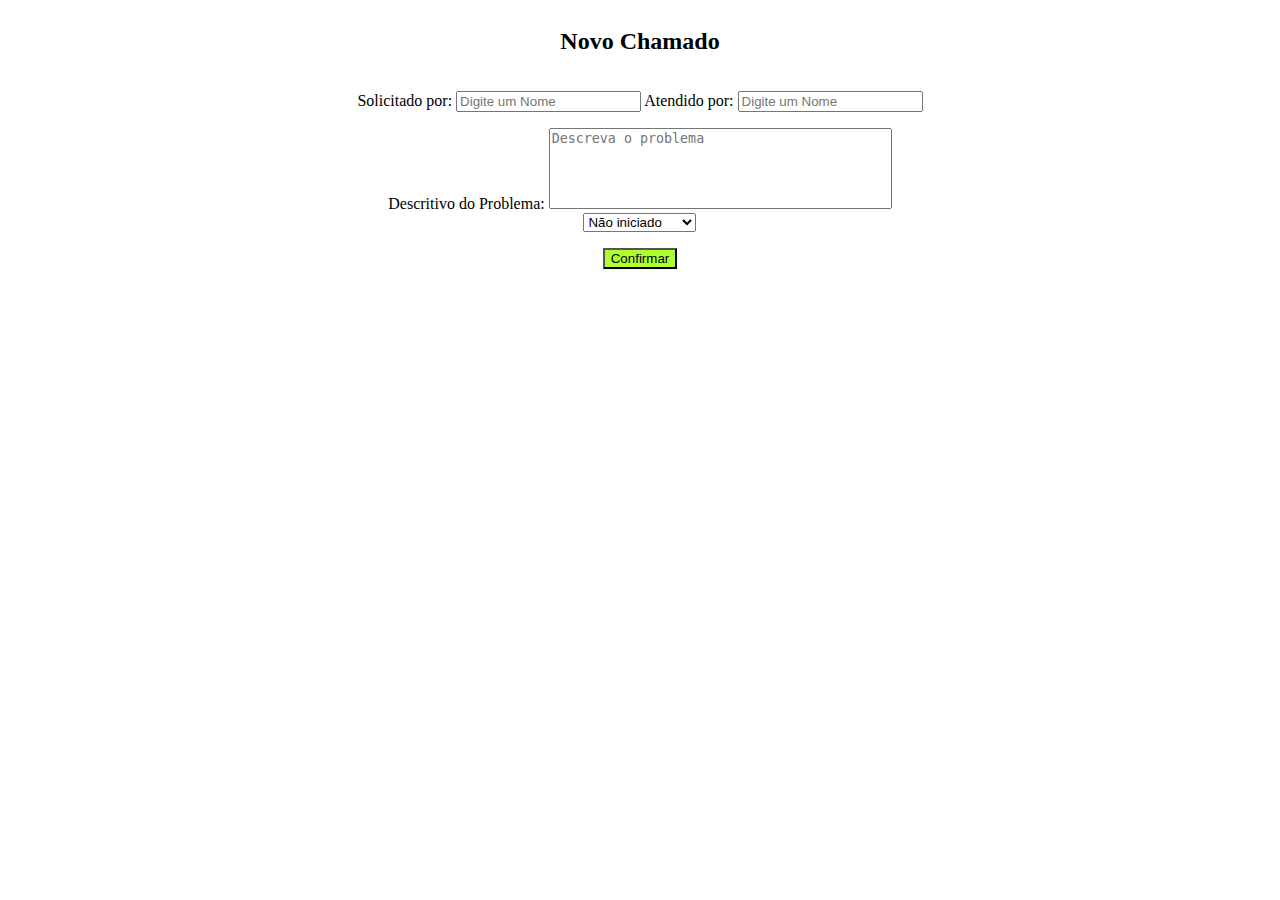
==== formulario.html @ e51f9111 "Add files via upload" ====
<!DOCTYPE html>
<html lang="pt-br">
<head>
    <meta charset="UTF-8">
    <meta http-equiv="X-UA-Compatible" content="IE=edge">
    <meta name="viewport" content="width=device-width, initial-scale=1.0">
    <title>Novo Chamado</title>
    <link rel="sortcut icon" href="./image/Logo TVin.PNG">
    <link rel="stylesheet" href="./style/formulario.css">

</head>
<body>

    <form action="chamados-teste.html" method="GET" name="formulario" class="formulario">

        <h2 style="text-align: center;">Novo Chamado</h2>

        <div class="campo_dados">
            <tr>
                <td>
                    <label for="inputName">Solicitado por:</label>
                    <input name="solicitante" id="solicitante" type="text" placeholder="Digite um Nome">
                </td>
                <td>
                    <label for="inputName">Atendido por:</label>
                    <input name="atendente" id="atendente" type="text" placeholder="Digite um Nome">
                </td>
            </tr>
        </div>

        <div class="descritivo">
            <label for="">Descritivo do Problema:</label>
            <textarea name="problema" placeholder="Descreva o problema" style="resize: none;" cols="40" rows="5"></textarea>
        </div>

        <div style="text-align: center;">
            <select name="situacao" id="selecao">
                <option value="Não iniciado">Não iniciado</option>
                <option value="Iniciado">Iniciado</option>
                <option value="Em andamento">Em andamento</option>
                <option value="Finalizado">Finalizado</option>
            </select>
        </div>

        <div class="campo_dados" style="text-align: center;">
            <input type="submit" value="Confirmar" id="" style="background-color: greenyellow; cursor: pointer;" >
        </div>

    </form>

</body>
</html>
---- style/formulario.css ----
body{
    display: flex;
    align-items: center;
    justify-content: center;
}

.campo_dados{
    justify-content: center;
    padding: 1rem;
}

.formulario{
    text-align: center;
}
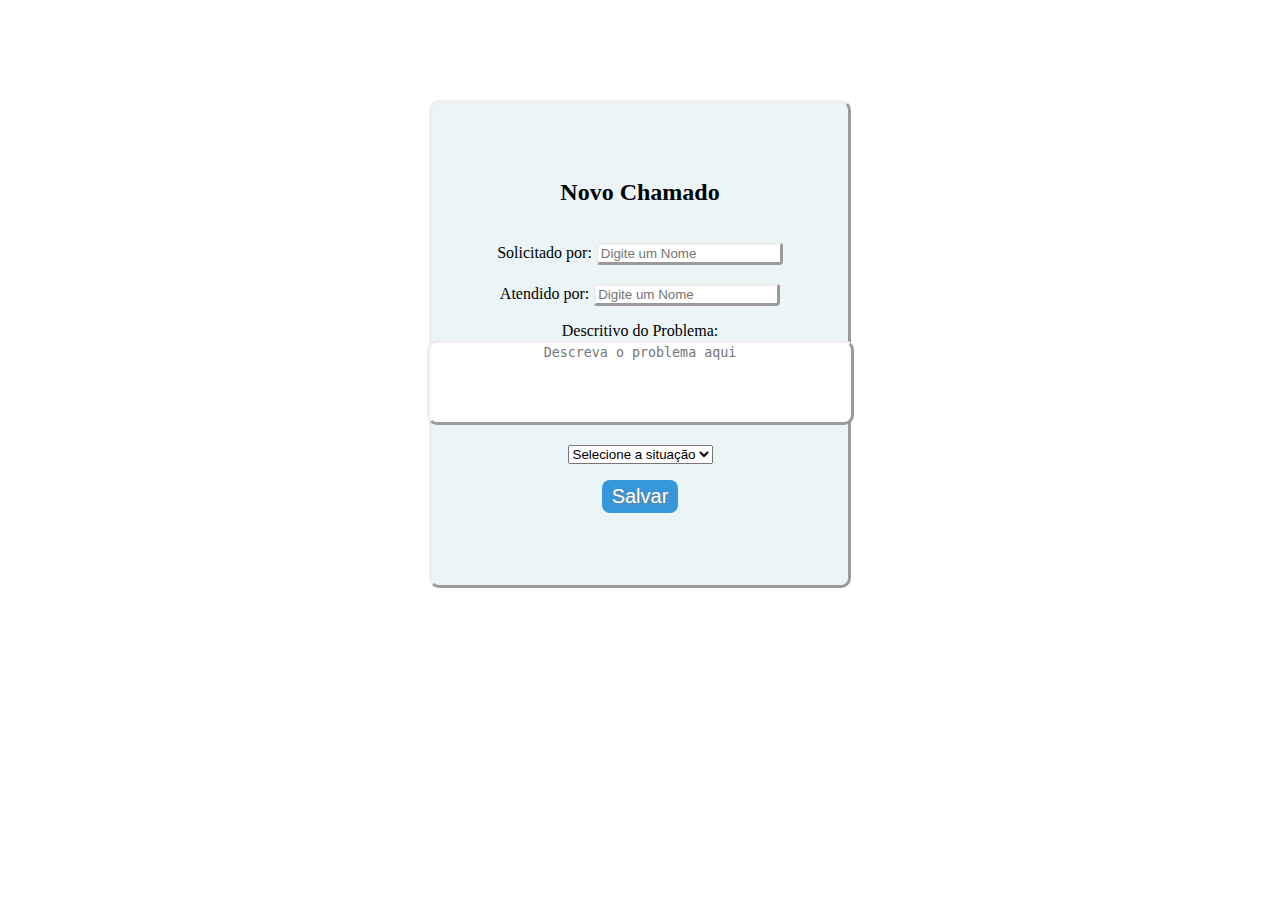
==== commit bd16f9bc: "Edição dos formulários" ====
--- a/formulario.html
+++ b/formulario.html
@@ -11,30 +11,43 @@
 </head>
 <body>
 
-    <form action="chamados-teste.html" method="GET" name="formulario" class="formulario">
+    <form action="./chamados-teste.html" method="GET" name="formulario" class="formulario">
 
-        <h2 style="text-align: center;">Novo Chamado</h2>
+        <h2>Novo Chamado</h2>
 
         <div class="campo_dados">
-            <tr>
-                <td>
+                <tr>
                     <label for="inputName">Solicitado por:</label>
                     <input name="solicitante" id="solicitante" type="text" placeholder="Digite um Nome">
-                </td>
-                <td>
+                </tr>
+                <br>
+                <br>
+                <tr>
                     <label for="inputName">Atendido por:</label>
                     <input name="atendente" id="atendente" type="text" placeholder="Digite um Nome">
-                </td>
-            </tr>
+                </tr>
         </div>
 
         <div class="descritivo">
             <label for="">Descritivo do Problema:</label>
-            <textarea name="problema" placeholder="Descreva o problema" style="resize: none;" cols="40" rows="5"></textarea>
+            <textarea name="problema" placeholder="Descreva o problema aqui" cols="50" rows="5"></textarea>
         </div>
 
-        <div style="text-align: center;">
+        <!--Criado para adicionar data e hora manualmente. Implementado para pegar
+        automaticamente em conexao.php-->
+        <!--<div class="campo_dados">
+            <tr>
+                <td>
+                    <label for="">Início:</label>
+                    <input name="data" type="date" required>
+                    <input name="hora" type="time" required>
+                </td>
+            </tr> 
+        </div>-->
+
+        <div>
             <select name="situacao" id="selecao">
+                <option value="">Selecione a situação</option>
                 <option value="Não iniciado">Não iniciado</option>
                 <option value="Iniciado">Iniciado</option>
                 <option value="Em andamento">Em andamento</option>
@@ -42,11 +55,10 @@
             </select>
         </div>
 
-        <div class="campo_dados" style="text-align: center;">
-            <input type="submit" value="Confirmar" id="" style="background-color: greenyellow; cursor: pointer;" >
+        <div class="campo_dados">
+            <input type="submit" value="Salvar" class="btn">
         </div>
 
     </form>
-
 </body>
-</html>
+</html>--- a/style/formulario.css
+++ b/style/formulario.css
@@ -1,7 +1,12 @@
 body{
-    display: flex;
-    align-items: center;
-    justify-content: center;
+    margin: 0;
+}
+
+textarea{
+    resize: none;
+    border-radius: 10px;
+    border: outset;
+    margin-bottom: 16px;
 }
 
 .campo_dados{
@@ -9,6 +14,61 @@
     padding: 1rem;
 }
 
+#input-campo-dados{
+    background-color: greenyellow;
+    cursor: pointer;
+}
+
+#solicitante{
+    border-radius: 4px;
+    border: outset;
+}
+
+#atendente{
+    border-radius: 4px;
+    border: outset;
+}
+
 .formulario{
+    display: flex;
+    flex-direction: column;
+    align-items: center;
+    justify-content: center;
+    width: 30vw;
+    height: 50vh;
+    border: outset;
+    border-radius: 10px;
+    background-color: #EBF5F7;
     text-align: center;
-}+    padding: 1rem;
+    margin: 100px auto 0 auto;
+}
+
+textarea::placeholder{
+    text-align: center;
+}
+
+.btn {
+    -webkit-border-radius: 8;
+    -moz-border-radius: 8;
+    border-radius: 8px;
+    text-shadow: 1px 1px 3px #857e85;
+    font-family: Arial;
+    color: #ffffff;
+    font-size: 20px;
+    background: #3498db;
+    padding: 5px 10px 5px 10px;
+    text-decoration: none;
+    border: none;
+  }
+  
+  .btn:hover {
+    background: #EBF5F7;
+    background-image: -webkit-linear-gradient(top, #EBF5F7, #3498db);
+    background-image: -moz-linear-gradient(top, #EBF5F7, #3498db);
+    background-image: -ms-linear-gradient(top, #EBF5F7, #3498db);
+    background-image: -o-linear-gradient(top, #EBF5F7, #3498db);
+    background-image: linear-gradient(to bottom, #EBF5F7, #3498db);
+    text-decoration: none;
+    cursor: pointer;
+  }